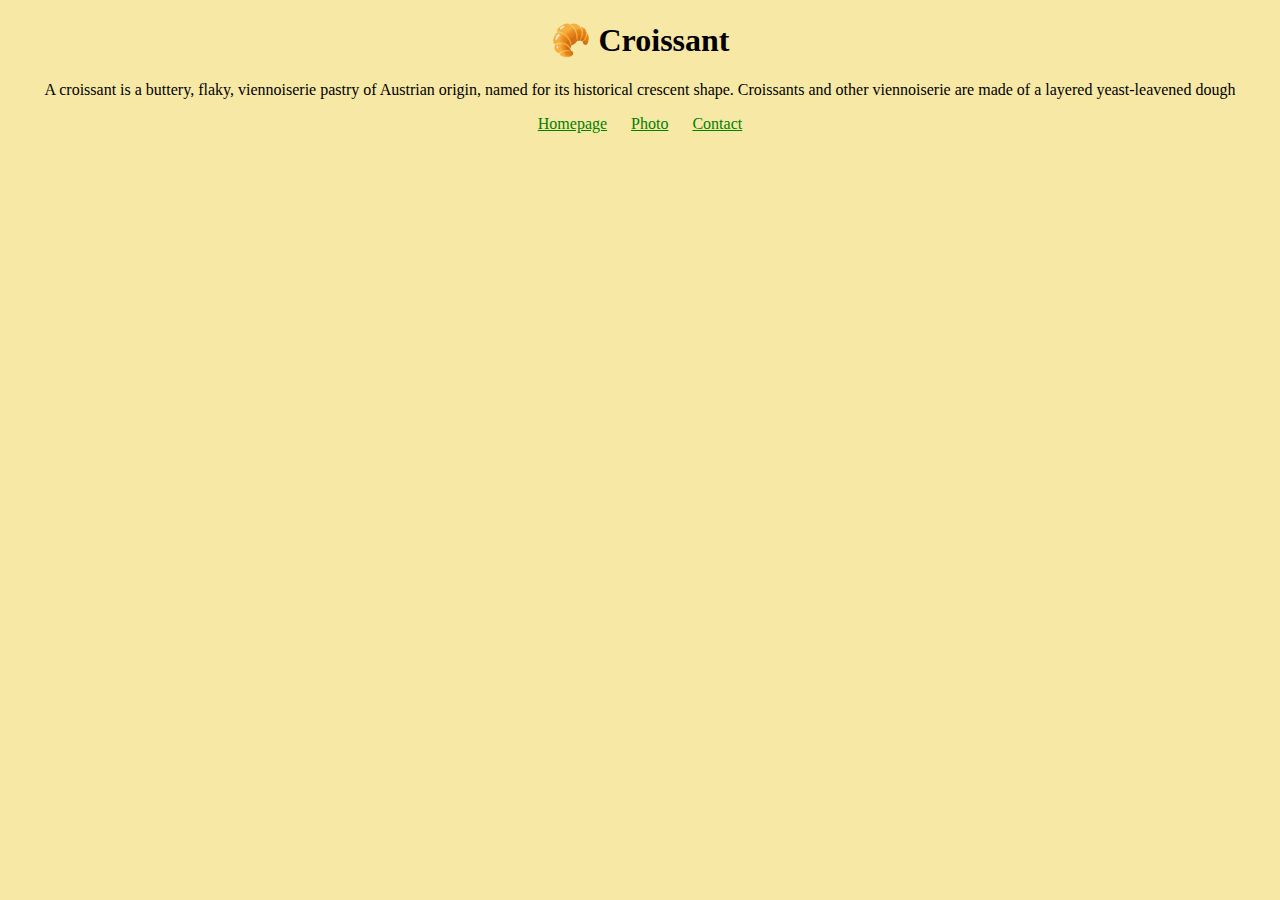
==== index.html @ 74a2a545 "i created the footer menu and the photo page" ====
<!DOCTYPE html>
<html lang="en">
<head>
    <meta charset="UTF-8">
    <meta http-equiv="X-UA-Compatible" content="IE=edge">
    <meta name="viewport" content="width=device-width, initial-scale=1.0">
    <link rel="stylesheet" href="/src/css/styles.css">
    <title>Multiple pages</title>
</head>
<body>
<h1>
    🥐 Croissant
</h1>
<p class="definition">
    A croissant is a buttery, flaky, viennoiserie pastry of Austrian origin, named for its historical crescent shape.
    Croissants and other viennoiserie are made of a layered yeast-leavened dough
</p>
<footer>
    <a href="/" title="Home"> Homepage</a>
    <a href="/photo.html" title="Croissant photo"> Photo</a>
    <a href="/contact.html" title="Contact Croissant.com"> Contact</a>
</footer>

</body>

</html>
---- src/css/styles.css ----
body{
    background-color: #F8E8A6;
}

h1{
   text-align: center;
}
.definition{
    text-align: center;
}

footer {
    display: block;

    text-align: center;
    
}
footer a {
    margin: 0 10px;
    color: green;
}
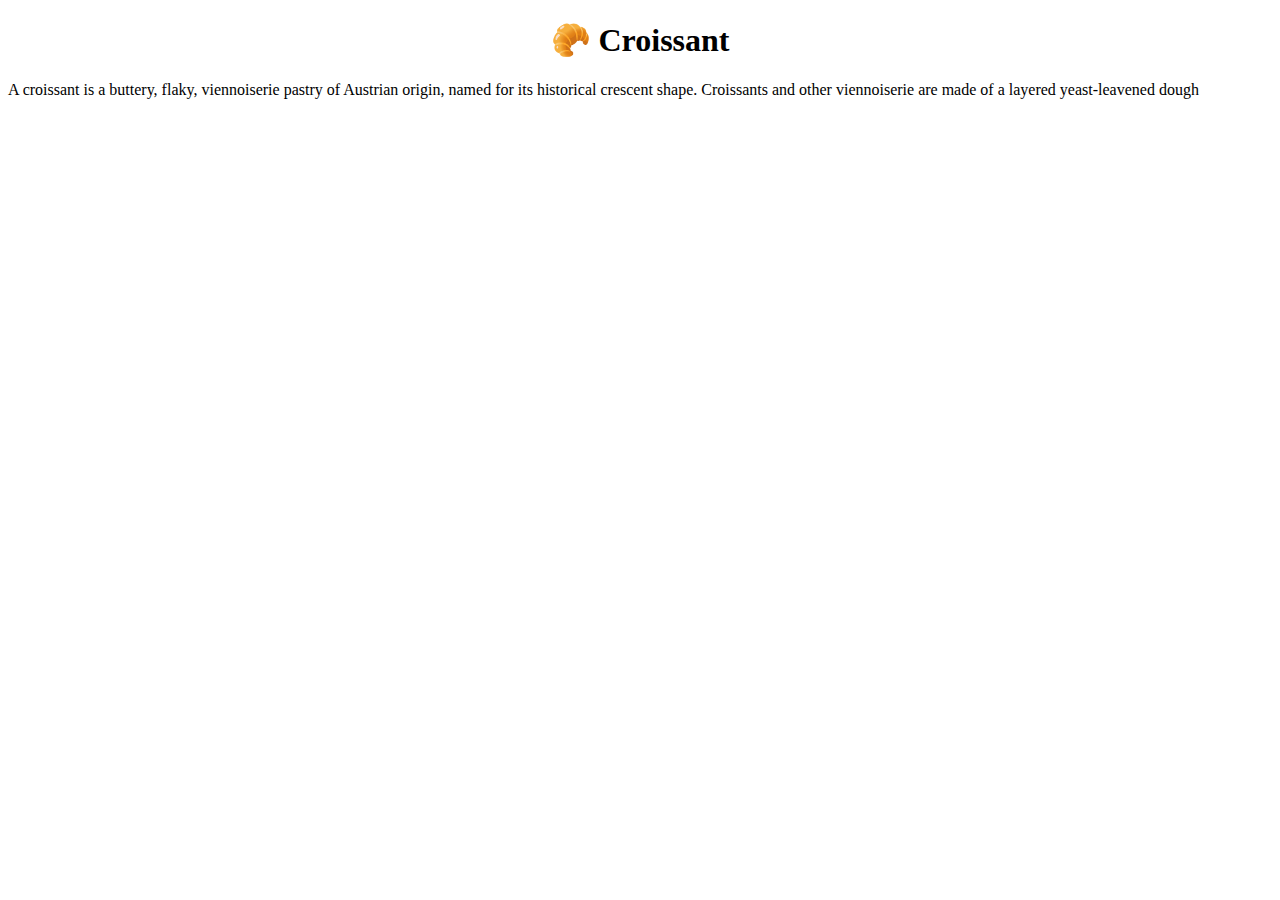
==== commit fe5d5a8a: "creating the homepage and style sheet" ====
--- a/index.html
+++ b/index.html
@@ -4,22 +4,17 @@
     <meta charset="UTF-8">
     <meta http-equiv="X-UA-Compatible" content="IE=edge">
     <meta name="viewport" content="width=device-width, initial-scale=1.0">
-    <link rel="stylesheet" href="/src/css/styles.css">
+    <link rel="stylesheet" href="/css/styles.css">
     <title>Multiple pages</title>
 </head>
 <body>
 <h1>
     🥐 Croissant
 </h1>
-<p class="definition">
+<p>
     A croissant is a buttery, flaky, viennoiserie pastry of Austrian origin, named for its historical crescent shape.
     Croissants and other viennoiserie are made of a layered yeast-leavened dough
 </p>
-<footer>
-    <a href="/" title="Home"> Homepage</a>
-    <a href="/photo.html" title="Croissant photo"> Photo</a>
-    <a href="/contact.html" title="Contact Croissant.com"> Contact</a>
-</footer>
 
 </body>
 
--- a/css/styles.css
+++ b/css/styles.css
@@ -0,0 +1,3 @@
+h1{
+   text-align: center;
+}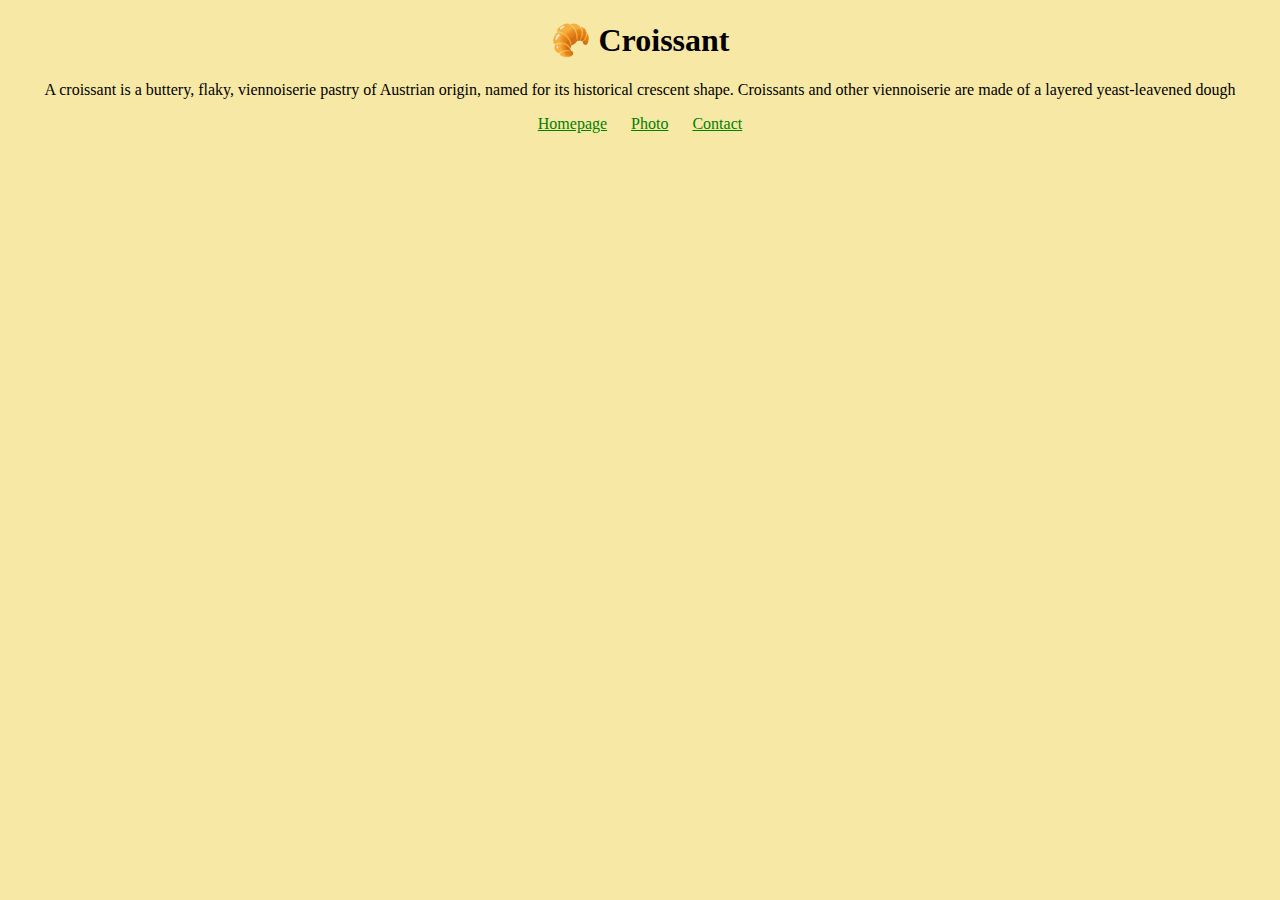
==== commit 06b5fa36: "i created the contact us page and worked on the styling" ====
--- a/index.html
+++ b/index.html
@@ -4,7 +4,7 @@
     <meta charset="UTF-8">
     <meta http-equiv="X-UA-Compatible" content="IE=edge">
     <meta name="viewport" content="width=device-width, initial-scale=1.0">
-    <link rel="stylesheet" href="/css/styles.css">
+    <link rel="stylesheet" href="/src/css/styles.css">
     <title>Multiple pages</title>
 </head>
 <body>
@@ -15,6 +15,11 @@
     A croissant is a buttery, flaky, viennoiserie pastry of Austrian origin, named for its historical crescent shape.
     Croissants and other viennoiserie are made of a layered yeast-leavened dough
 </p>
+<footer>
+    <a href="/" title="Home"> Homepage</a>
+    <a href="/photo.html" title="Croissant photo"> Photo</a>
+    <a href="/contact.html" title="Contact Croissant.com"> Contact</a>
+</footer>
 
 </body>
 
--- a/src/css/styles.css
+++ b/src/css/styles.css
@@ -0,0 +1,25 @@
+body{
+    background-color: #F8E8A6;
+}
+
+h1, p{
+   text-align: center;
+
+}
+.croissant {
+    max-width:100%;
+    border-radius: 10px;
+    display: block;
+    margin: 30px auto;
+}
+
+footer {
+    display: block;
+
+    text-align: center;
+    
+}
+footer a {
+    margin: 0 10px;
+    color: green;
+}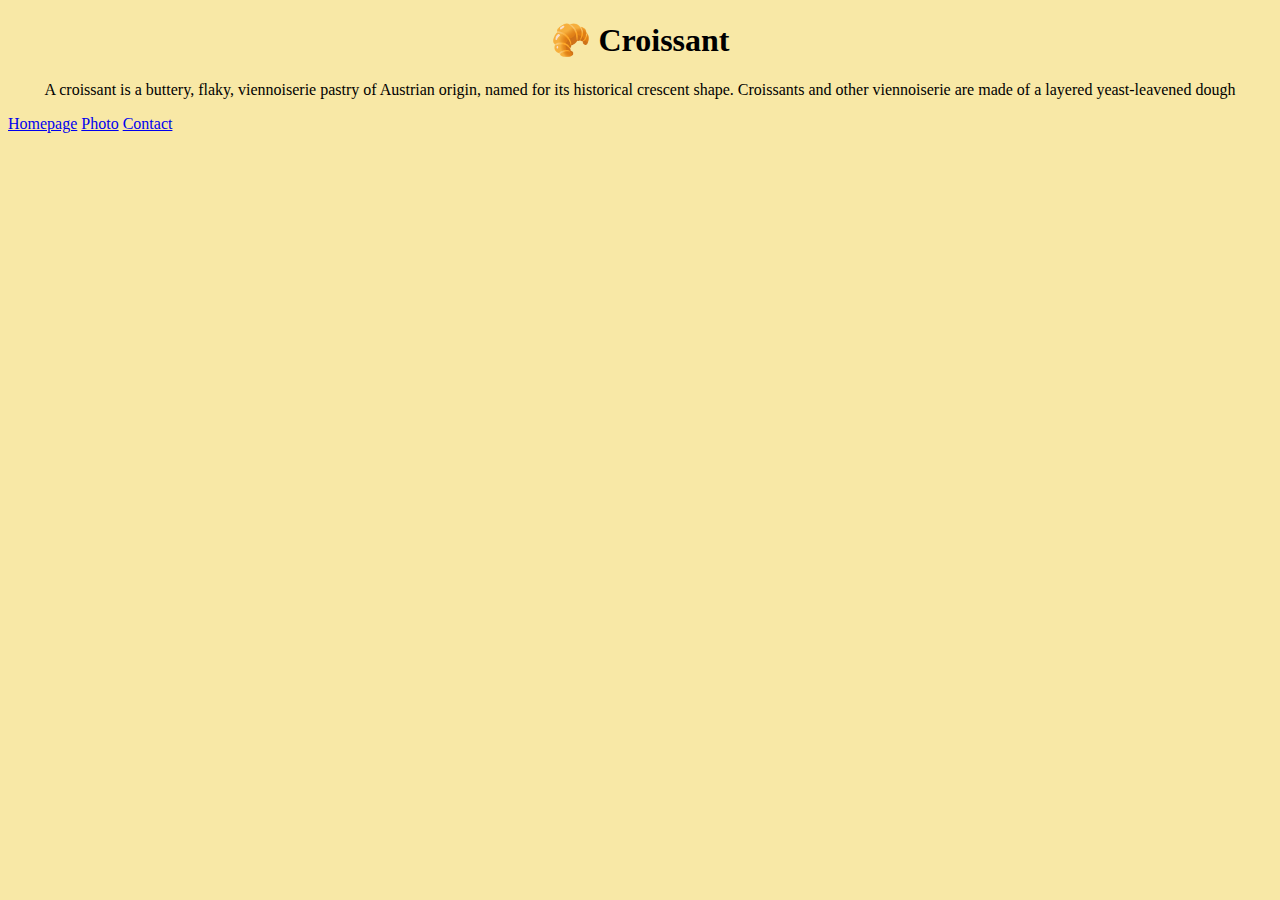
==== commit 688dd108: "i created the src folder and included the img folder where the images will be" ====
--- a/index.html
+++ b/index.html
@@ -11,15 +11,13 @@
 <h1>
     🥐 Croissant
 </h1>
-<p>
+<p class="definition">
     A croissant is a buttery, flaky, viennoiserie pastry of Austrian origin, named for its historical crescent shape.
     Croissants and other viennoiserie are made of a layered yeast-leavened dough
 </p>
-<footer>
-    <a href="/" title="Home"> Homepage</a>
-    <a href="/photo.html" title="Croissant photo"> Photo</a>
-    <a href="/contact.html" title="Contact Croissant.com"> Contact</a>
-</footer>
+<a href="/">Homepage</a>
+<a href="/src/img/croissant.jpg">Photo</a>
+<a href="/contact.html">Contact</a>
 
 </body>
 
--- a/src/css/styles.css
+++ b/src/css/styles.css
@@ -2,24 +2,9 @@
     background-color: #F8E8A6;
 }
 
-h1, p{
+h1{
    text-align: center;
-
 }
-.croissant {
-    max-width:100%;
-    border-radius: 10px;
-    display: block;
-    margin: 30px auto;
-}
-
-footer {
-    display: block;
-
+.definition{
     text-align: center;
-    
-}
-footer a {
-    margin: 0 10px;
-    color: green;
 }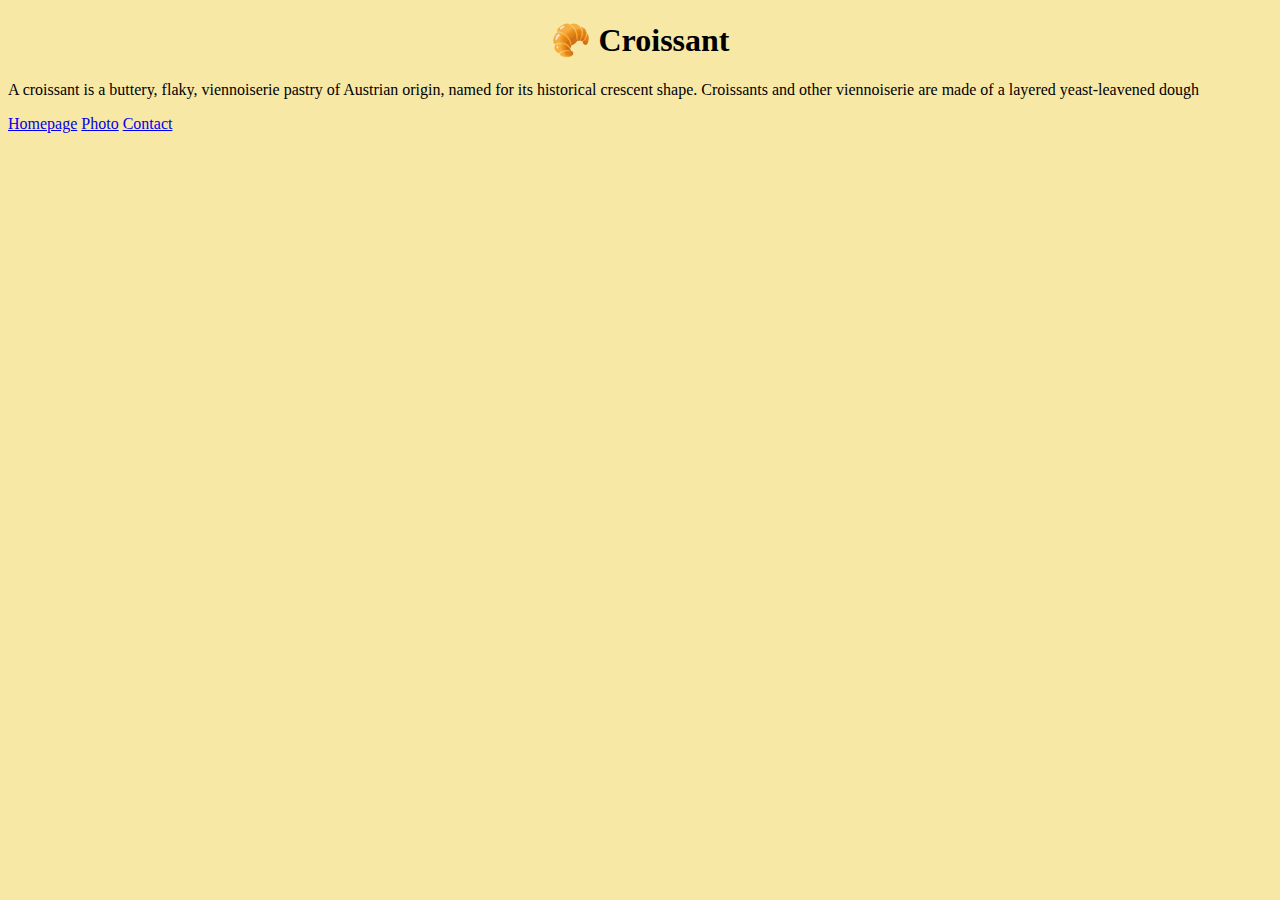
==== commit 71b59ac7: "edited the meta description" ====
--- a/index.html
+++ b/index.html
@@ -2,22 +2,25 @@
 <html lang="en">
 <head>
     <meta charset="UTF-8">
+<meta name="description" content=" Practice on building a multipage website: homepage">
     <meta http-equiv="X-UA-Compatible" content="IE=edge">
     <meta name="viewport" content="width=device-width, initial-scale=1.0">
     <link rel="stylesheet" href="/src/css/styles.css">
-    <title>Multiple pages</title>
+    <title>Talking about Croissant</title>
 </head>
 <body>
 <h1>
     🥐 Croissant
 </h1>
-<p class="definition">
+<p>
     A croissant is a buttery, flaky, viennoiserie pastry of Austrian origin, named for its historical crescent shape.
     Croissants and other viennoiserie are made of a layered yeast-leavened dough
 </p>
-<a href="/">Homepage</a>
-<a href="/src/img/croissant.jpg">Photo</a>
-<a href="/contact.html">Contact</a>
+<footer>
+    <a href="/" title="Home"> Homepage</a>
+    <a href="/photo.html" title="Croissant photo"> Photo</a>
+    <a href="/contact.html" title="Contact Croissant.com"> Contact</a>
+</footer>
 
 </body>
 
